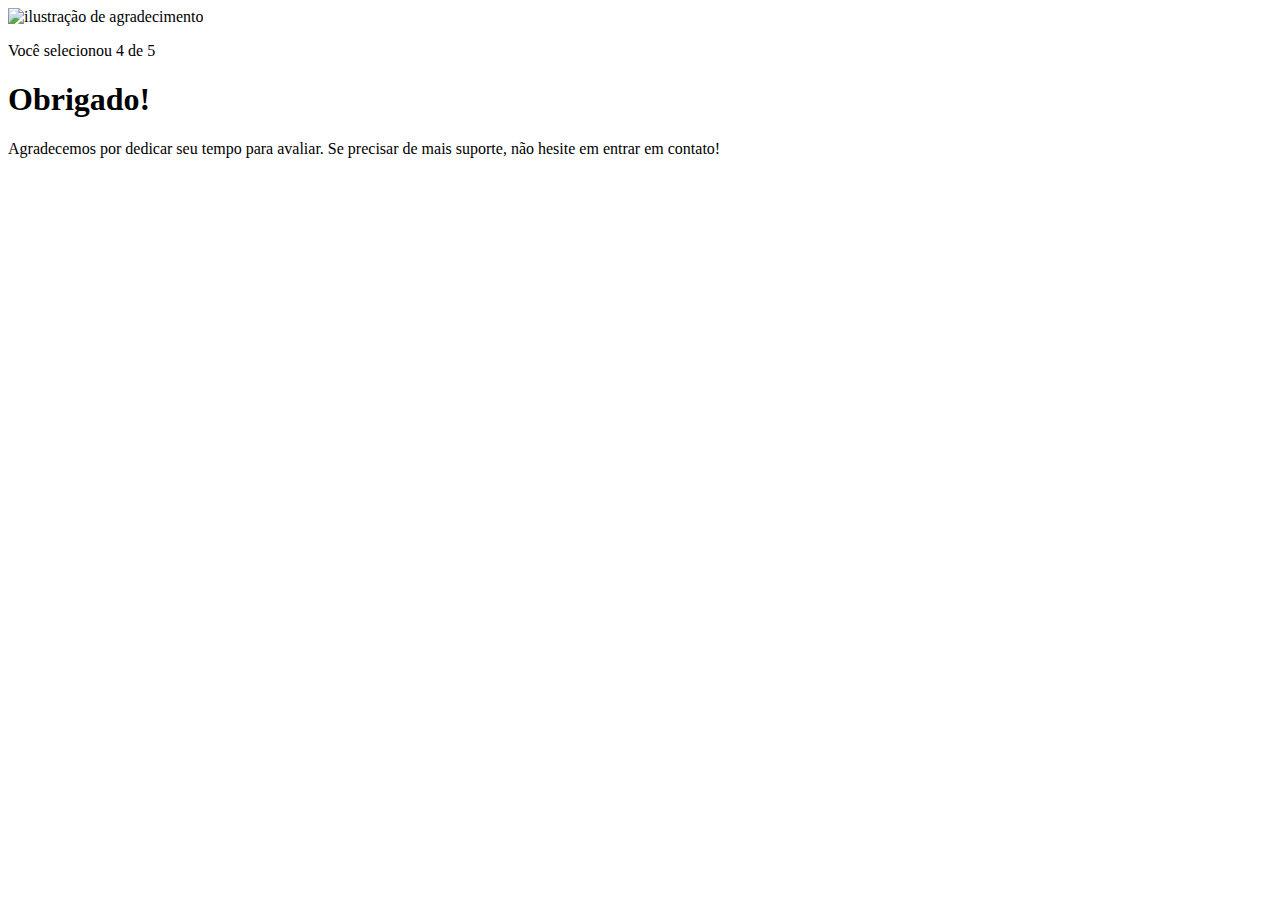
==== pages/agradecimento.html @ f3a1e785 "sexto commit do index.html, primeiro commit do agradecimento.html e primeiro commit do agradecimento" ====
<!DOCTYPE html>
<html lang="en">
<head>
    <meta charset="UTF-8">
    <meta name="viewport" content="width=device-width, initial-scale=1.0">
    <link rel="stylesheet" href="agradecimento.css">
    <title>Feedback - Agradecimento</title>
</head>
<body>
    <div class="card">
        <img src="../images/illustration-thank-you.svg" alt="ilustração de agradecimento">

        <p>Você selecionou 4 de 5</p>

        <h1>Obrigado!</h1>

        <p>Agradecemos por dedicar seu tempo para avaliar. Se precisar de mais suporte, não hesite em entrar em contato!</p>
    </div>
</body>
</html>
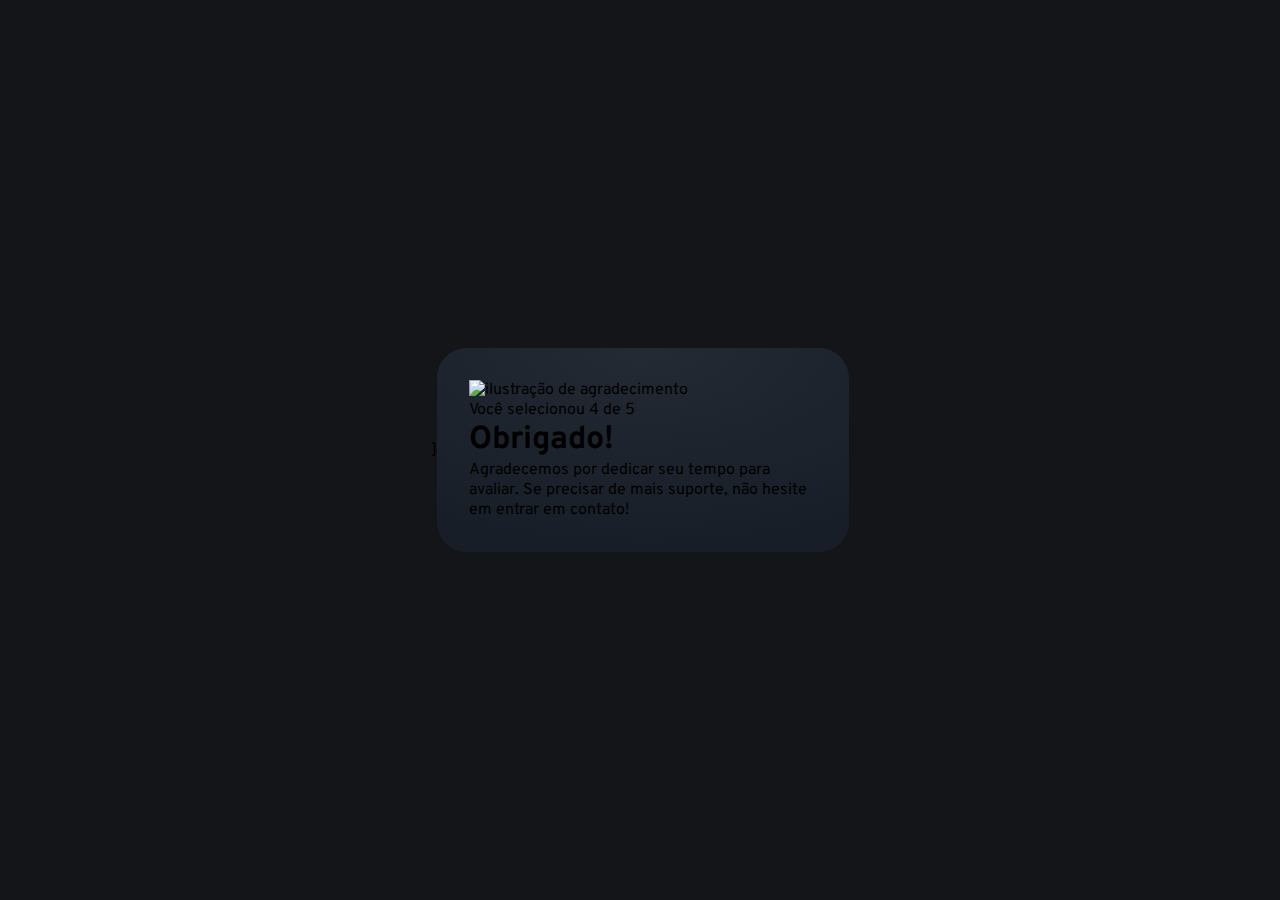
==== commit 0ab6e677: "segundo commit do agradecimento.html e segundo commit do agradecimento.css" ====
--- a/pages/agradecimento.html
+++ b/pages/agradecimento.html
@@ -3,7 +3,10 @@
 <head>
     <meta charset="UTF-8">
     <meta name="viewport" content="width=device-width, initial-scale=1.0">
-    <link rel="stylesheet" href="agradecimento.css">
+    <link rel="stylesheet" href="agradecimento.css">]
+    <link rel="preconnect" href="https://fonts.googleapis.com">
+    <link rel="preconnect" href="https://fonts.gstatic.com" crossorigin>
+    <link href="https://fonts.googleapis.com/css2?family=Overpass:ital,wght@0,100..900;1,100..900&display=swap" rel="stylesheet">
     <title>Feedback - Agradecimento</title>
 </head>
 <body>
--- a/pages/agradecimento.css
+++ b/pages/agradecimento.css
@@ -0,0 +1,33 @@
+*{
+    margin: 0;
+    padding: 0;
+    box-sizing: border-box;
+    font-family: "Overpass", sans-serif;
+    -webkit-font-smoothing: antialised;
+}
+
+:root {
+    --dark-blue: #262E38;
+    --light-grey: #969FAD;
+    --medium-grey: #7C8798;
+    --orange: #FC7614;
+    --white: #FFF;
+    --very-dark-blue: #131518;
+    --black-gradient: radial-gradient(98.96% 98.96% at 50% 0%, #232A34 0%, #181E27 100%);
+}
+
+body {
+    background-color: var(--very-dark-blue);
+    height: 100svh;
+
+    display: flex;
+    justify-content: center;
+    align-items: center;
+}
+
+.card {
+    background: var(--black-gradient);
+    max-width: 412px;
+    padding: 32px;
+    border-radius: 30px;
+}
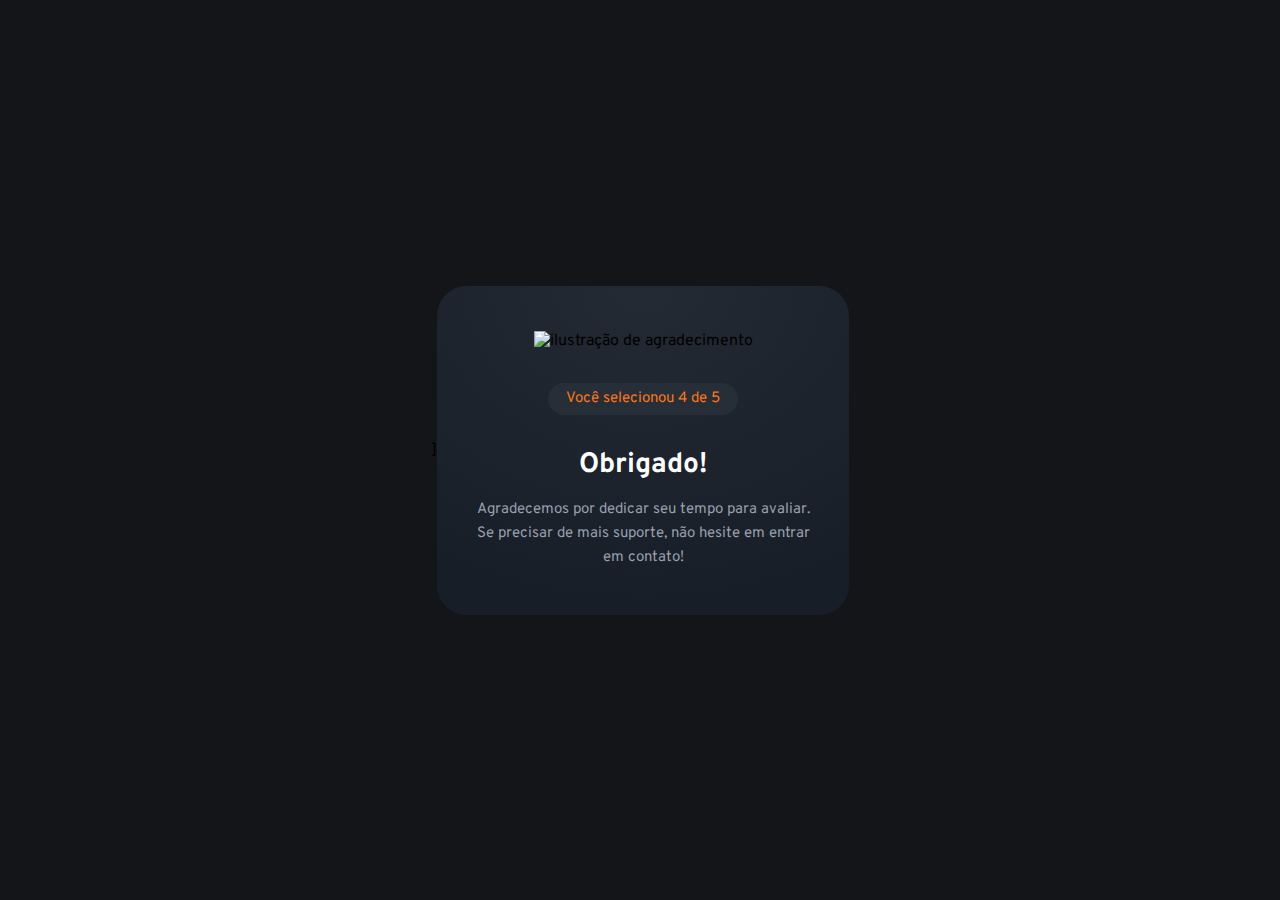
==== commit c0b7e4c7: "terceiro commit do agradecimento.html e quarto commit do agradecimento.css" ====
--- a/pages/agradecimento.html
+++ b/pages/agradecimento.html
@@ -13,7 +13,7 @@
     <div class="card">
         <img src="../images/illustration-thank-you.svg" alt="ilustração de agradecimento">
 
-        <p>Você selecionou 4 de 5</p>
+        <p class="paragrafo_nota">Você selecionou 4 de 5</p>
 
         <h1>Obrigado!</h1>
 
--- a/pages/agradecimento.css
+++ b/pages/agradecimento.css
@@ -27,7 +27,37 @@
 
 .card {
     background: var(--black-gradient);
+    text-align: center;
     max-width: 412px;
-    padding: 32px;
+    padding: 45px 32px;
     border-radius: 30px;
 }
+
+.card img {
+    margin-bottom: 32px;
+}
+
+.card .paragrafo_nota {
+    background-color: var(--dark-blue);
+    width: fit-content;
+    margin-inline: auto;
+    padding: 4px 18px;
+    border-radius: 22px;
+
+    font-size: 15px;
+    color: var(--orange);
+
+    margin-bottom: 32px;
+}
+
+.card h1 {
+    color: var(--white);
+    font-size: 28px;
+    margin-bottom: 15px;
+}
+
+.card p {
+    color: var(--light-grey);
+    font-size: 15px;
+    line-height: 24px;
+}